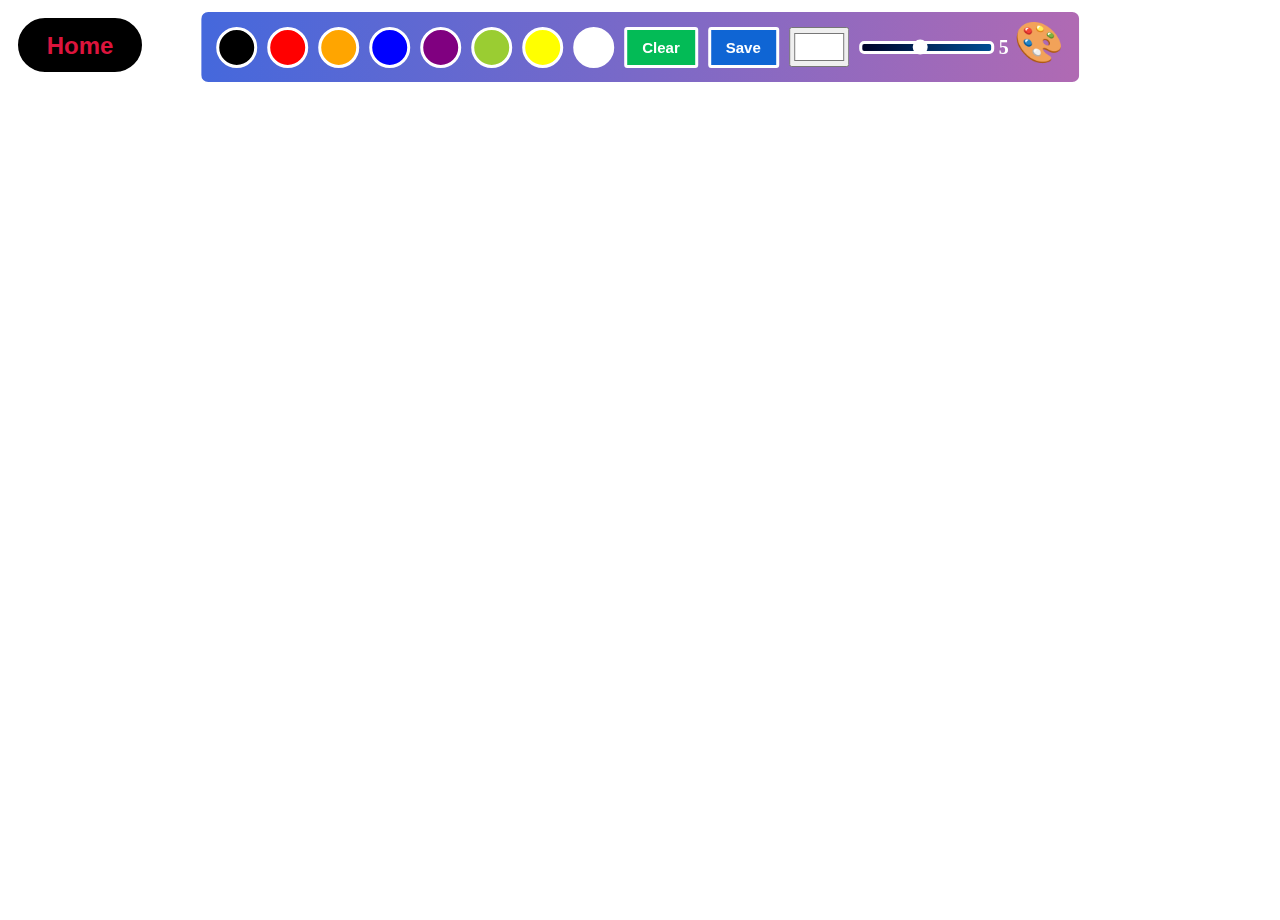
==== SketchBoard.html @ ec225317 "Add files via upload" ====
<!DOCTYPE html>
<html lang="en">
<head>
    <meta charset="UTF-8">
    <meta name="viewport" content="width=device-width, initial-scale=1.0">
    <link rel="stylesheet" href="style4.css">
    <title>Sketch Board</title>
</head>
<body>
    <canvas id="canvas"></canvas>
    <div class="nav">
        <div class="clr" data-clr="#000"></div>
        <div class="clr" data-clr="red"></div>
        <div class="clr" data-clr="orange"></div>
        <div class="clr" data-clr="blue"></div>
        <div class="clr" data-clr="purple"></div>
        <div class="clr" data-clr="yellowgreen"></div>
        <div class="clr" data-clr="yellow"></div>
        <div class="clr" data-clr="#fff"></div>
        <button class="clear">Clear</button>
        <button class="save">Save</button>
        <input type="color" id="favcolor" value="#FFFFFF">
        <input type="range" name="ageInputName" id="ageInputId" value="5" min="1" max="10" oninput="ageOutputId.value = ageInputId.value">
        <output id="ageOutputId">5</output>
        <div class="emoji">🎨</div>
    </div>
    
    <button id="Home">Home</button>
    <script src="Script4.js">

    </script>
</body>
</html>
---- style4.css ----
*{
    text-decoration: none;
    
}

.navbar{
    background: crimson;
     font-family: calibri;
     padding-right: 15px;
     padding-left: 15px;
     border-radius: 30px;
}

.navdiv{
    display: flex; 
    align-items: center;
    justify-content: space-between;
}

.logo a{
    font-size: 35px; 
    font-weight: 600;
     color: white;
}

li{
    list-style: none;
     display: inline-block;
}

li a{
    color: white; 
    font-size: 18px; 
    font-weight: bold; 
    margin-right: 25px;
}

#B1{
    background-color: black;
     margin-left: 10px; 
     border-radius: 10px; 
     padding: 10px; 
     width: 90px;
}

#B2{
    background-color: black;
     margin-left: 10px; 
     border-radius: 10px; 
     padding: 10px; 
     width: 90px;
}

button a{
    color: white; 
    font-weight: bold; 
    font-size: 15px;
} 

.nav{
    width: auto;
    height: 50px;
    position: fixed;
    top: 1%;
    left: 50%;
    transform: translateX(-50%);
    display: flex;
    align-items: center;
    justify-content: space-around;
    transition: opacity .5s;
    background:linear-gradient(to right, #4568DC, #B06AB3);
    padding: 10px;
    border-radius: 10px;
    border: 3px solid white;
}


img{
    position: absolute;
    top: 50%;
    left: 50%;
    transform: translate(-50%, -50%);
}


.nav div, button, input{
    margin: 5px;
}

.nav:hover{
    cursor: pointer;
}

buttton:hover{
    cursor: pointer;
}

.clr{
    height: 35px;
    width: 35px;
    background-color: blue;
    border-radius: 50%;
    border: 3px solid white;
    transition: transform .5s;
}

.clr:hover{
    transform: scale(1.2);
}

.clr:nth-child(1){
    background-color: #000;
}

.clr:nth-child(2){
    background-color: red;
}

.clr:nth-child(3){
    background-color: orange;
}

.clr:nth-child(4){
    background-color: blue;
}

.clr:nth-child(5){
    background-color: purple;
}

.clr:nth-child(6){
    background-color: yellowgreen;
}

.clr:nth-child(7){
    background-color: yellow;
}

.clr:nth-child(8){
    background-color: #fff;
}

button{
    border: none;
    outline: none;
    padding: .6em 1em;
    border-radius: 3px;
    background-color: #03bb56;
    color: #fff;
    border: 3px solid white;
    font-size: 15px;
    font-weight: bold;
}

.save{
    background-color: #0f65d4;
}

input[type="color"] {
    width: 60px;
    height: 40px;
}

#ageOutputId{
    color: white;
    font-weight: bold;
    font-size: 15pt;
}

#ageInputId {
    background: linear-gradient(to right, #000428 0%, #004e92 100%);
    height: 7px;
    outline: none;
    -webkit-appearance: none;
    cursor: ew-resize;
    border-radius: 5px;
    border: 3px solid white;
    accent-color: white;
}

.emoji{
    font-size: 40px;
    padding-bottom: 10px;
}

::-webkit-scrollbar {
    display: none;
}

#Home{
    position: absolute;
    top: 10px;
    left: 10px;
    background-color: black;
    color: crimson;
    border-radius: 30px;
    height: 60px;
    width: 130px;
    font-size: x-large;
}

#Home:hover{
    background-color: red;
    color: black;
}
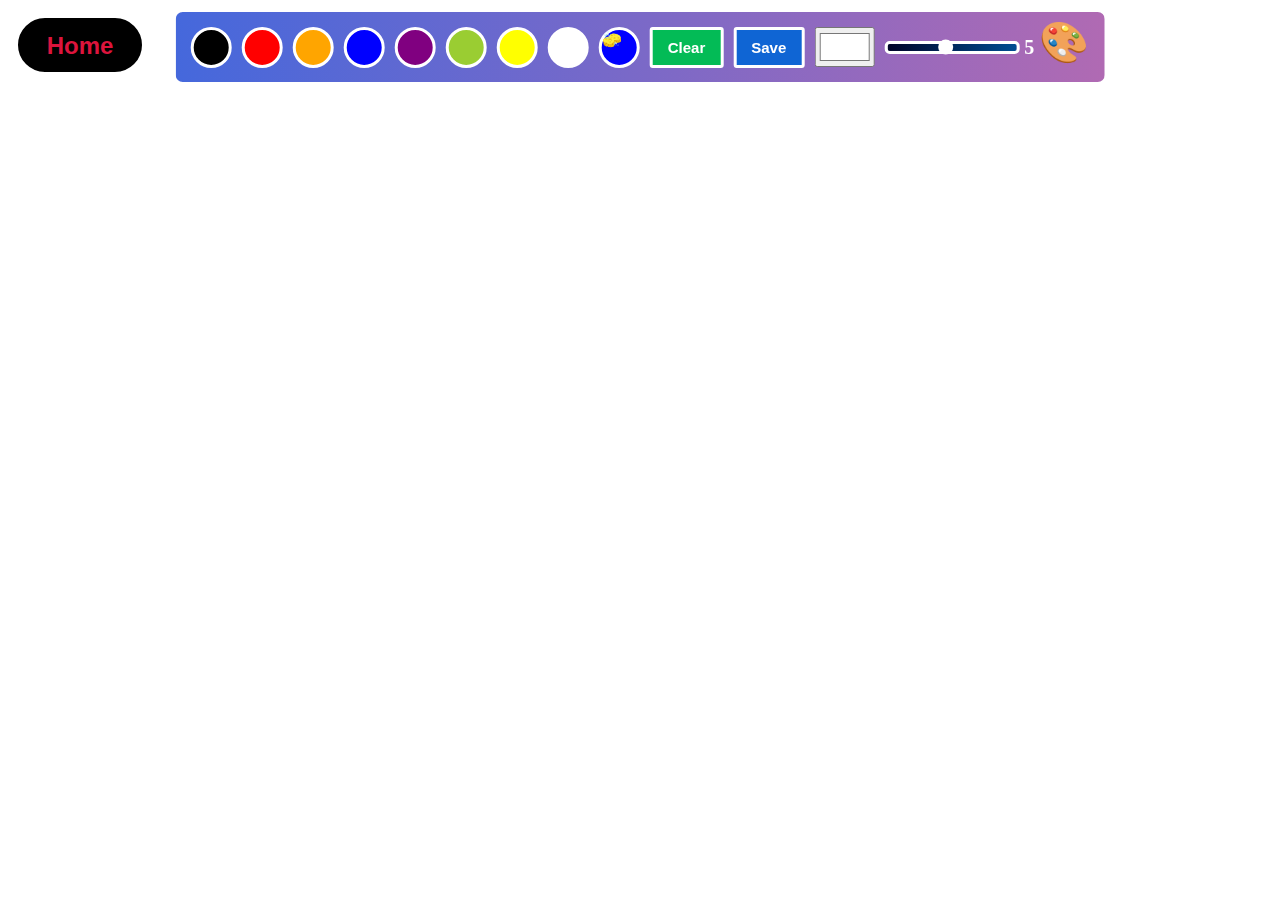
==== commit 58f69250: "SketchBoard.html" ====
--- a/SketchBoard.html
+++ b/SketchBoard.html
@@ -17,6 +17,7 @@
         <div class="clr" data-clr="yellowgreen"></div>
         <div class="clr" data-clr="yellow"></div>
         <div class="clr" data-clr="#fff"></div>
+        <div class="clr eraser" data-clr="#fff">🧽</div>
         <button class="clear">Clear</button>
         <button class="save">Save</button>
         <input type="color" id="favcolor" value="#FFFFFF">
@@ -30,4 +31,4 @@
 
     </script>
 </body>
-</html>+</html>
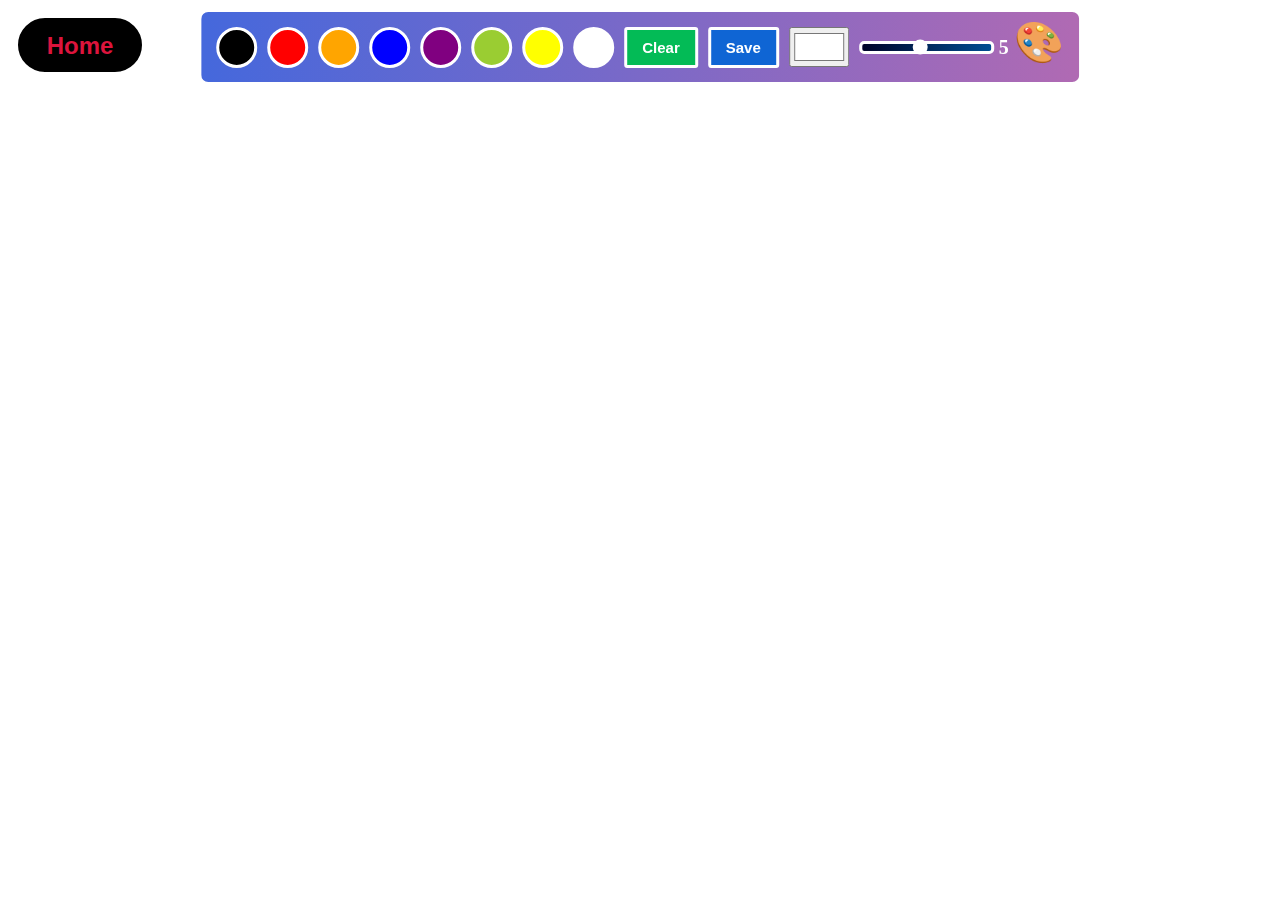
==== commit 05f39d93: "SketchBoard.html" ====
--- a/SketchBoard.html
+++ b/SketchBoard.html
@@ -17,7 +17,6 @@
         <div class="clr" data-clr="yellowgreen"></div>
         <div class="clr" data-clr="yellow"></div>
         <div class="clr" data-clr="#fff"></div>
-        <div class="clr eraser" data-clr="#fff">🧽</div>
         <button class="clear">Clear</button>
         <button class="save">Save</button>
         <input type="color" id="favcolor" value="#FFFFFF">
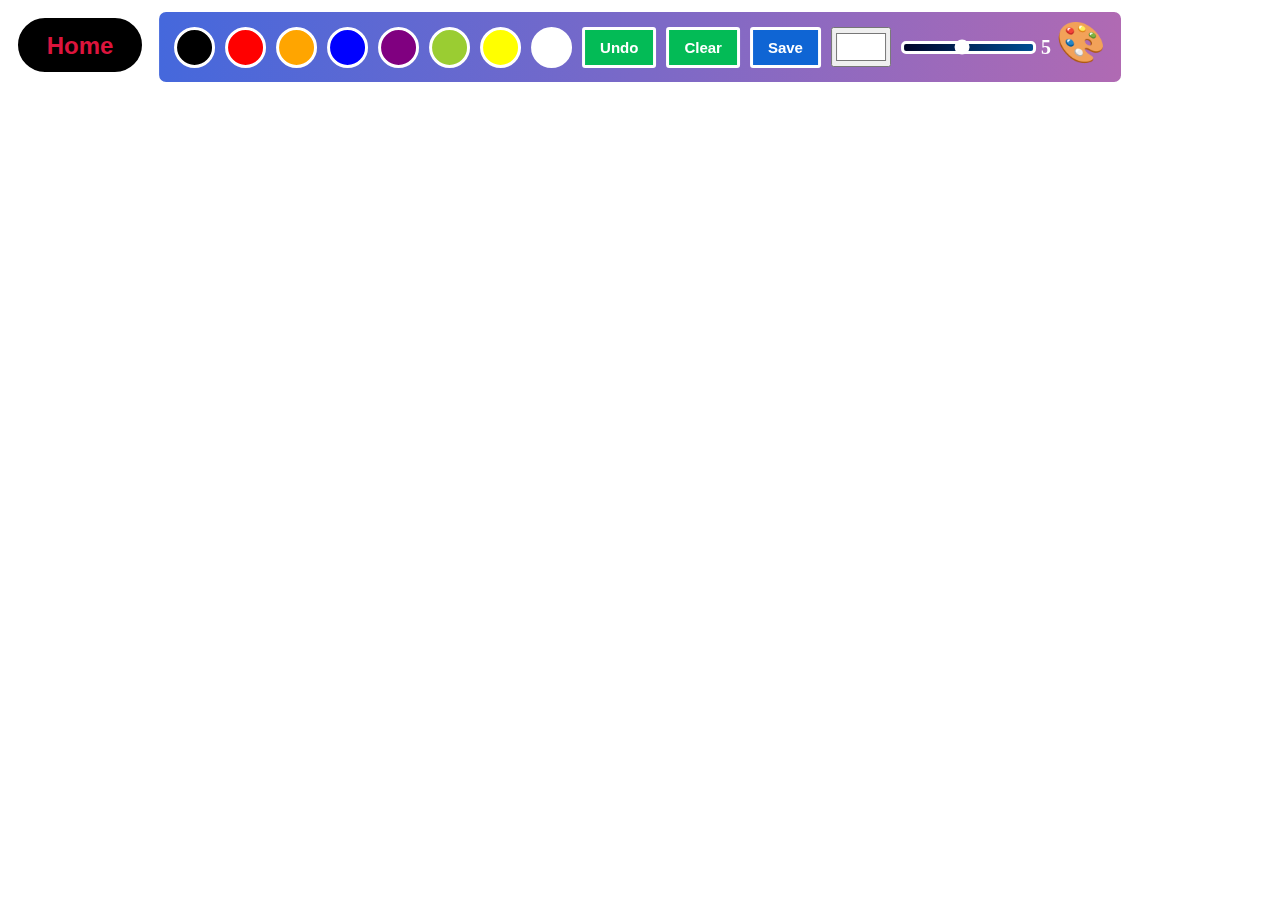
==== commit b7327ae7: "SketchBoard.html" ====
--- a/SketchBoard.html
+++ b/SketchBoard.html
@@ -17,6 +17,7 @@
         <div class="clr" data-clr="yellowgreen"></div>
         <div class="clr" data-clr="yellow"></div>
         <div class="clr" data-clr="#fff"></div>
+        <button class="undo">Undo</button>
         <button class="clear">Clear</button>
         <button class="save">Save</button>
         <input type="color" id="favcolor" value="#FFFFFF">
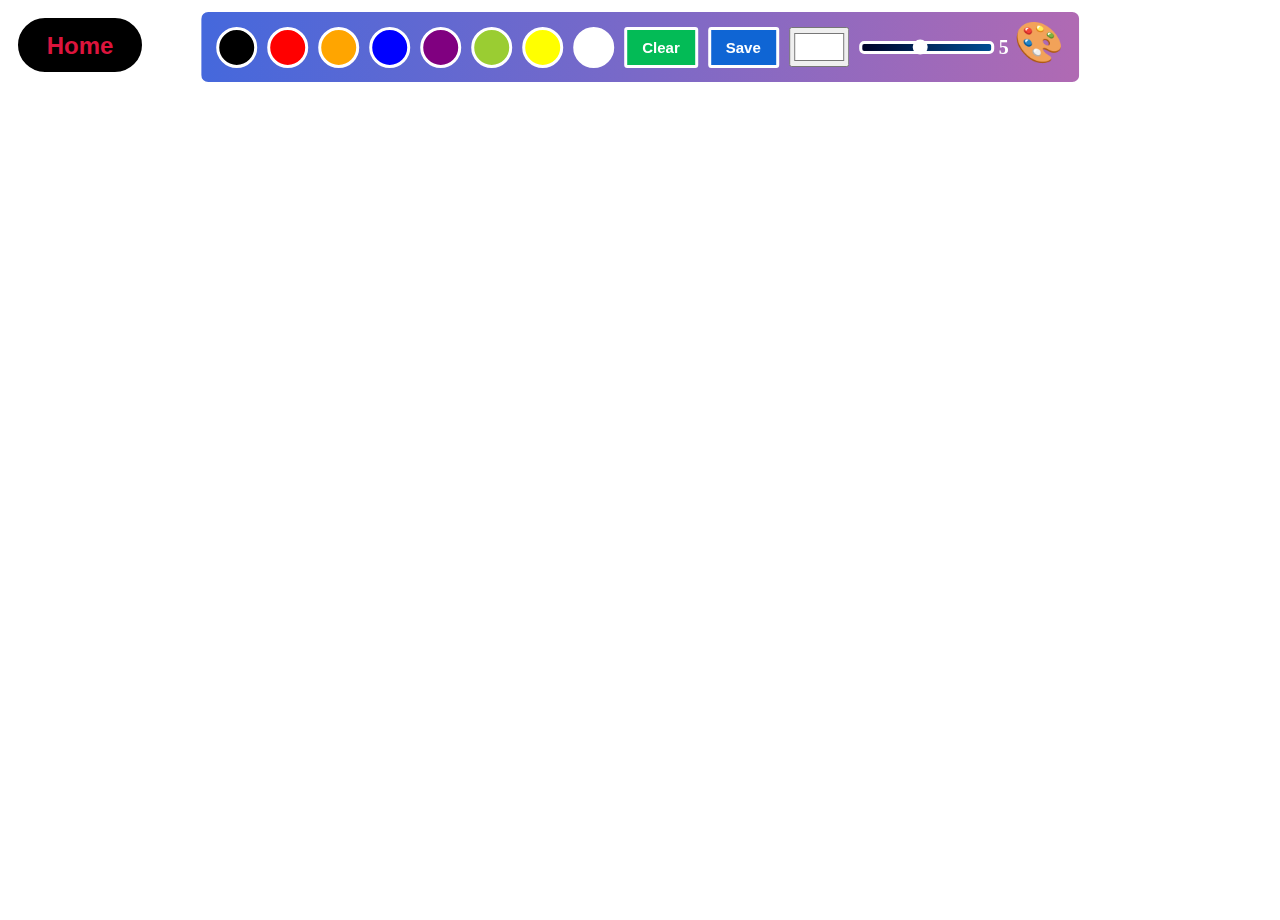
==== commit 85aaad1c: "SketchBoard.html" ====
--- a/SketchBoard.html
+++ b/SketchBoard.html
@@ -17,7 +17,6 @@
         <div class="clr" data-clr="yellowgreen"></div>
         <div class="clr" data-clr="yellow"></div>
         <div class="clr" data-clr="#fff"></div>
-        <button class="undo">Undo</button>
         <button class="clear">Clear</button>
         <button class="save">Save</button>
         <input type="color" id="favcolor" value="#FFFFFF">
